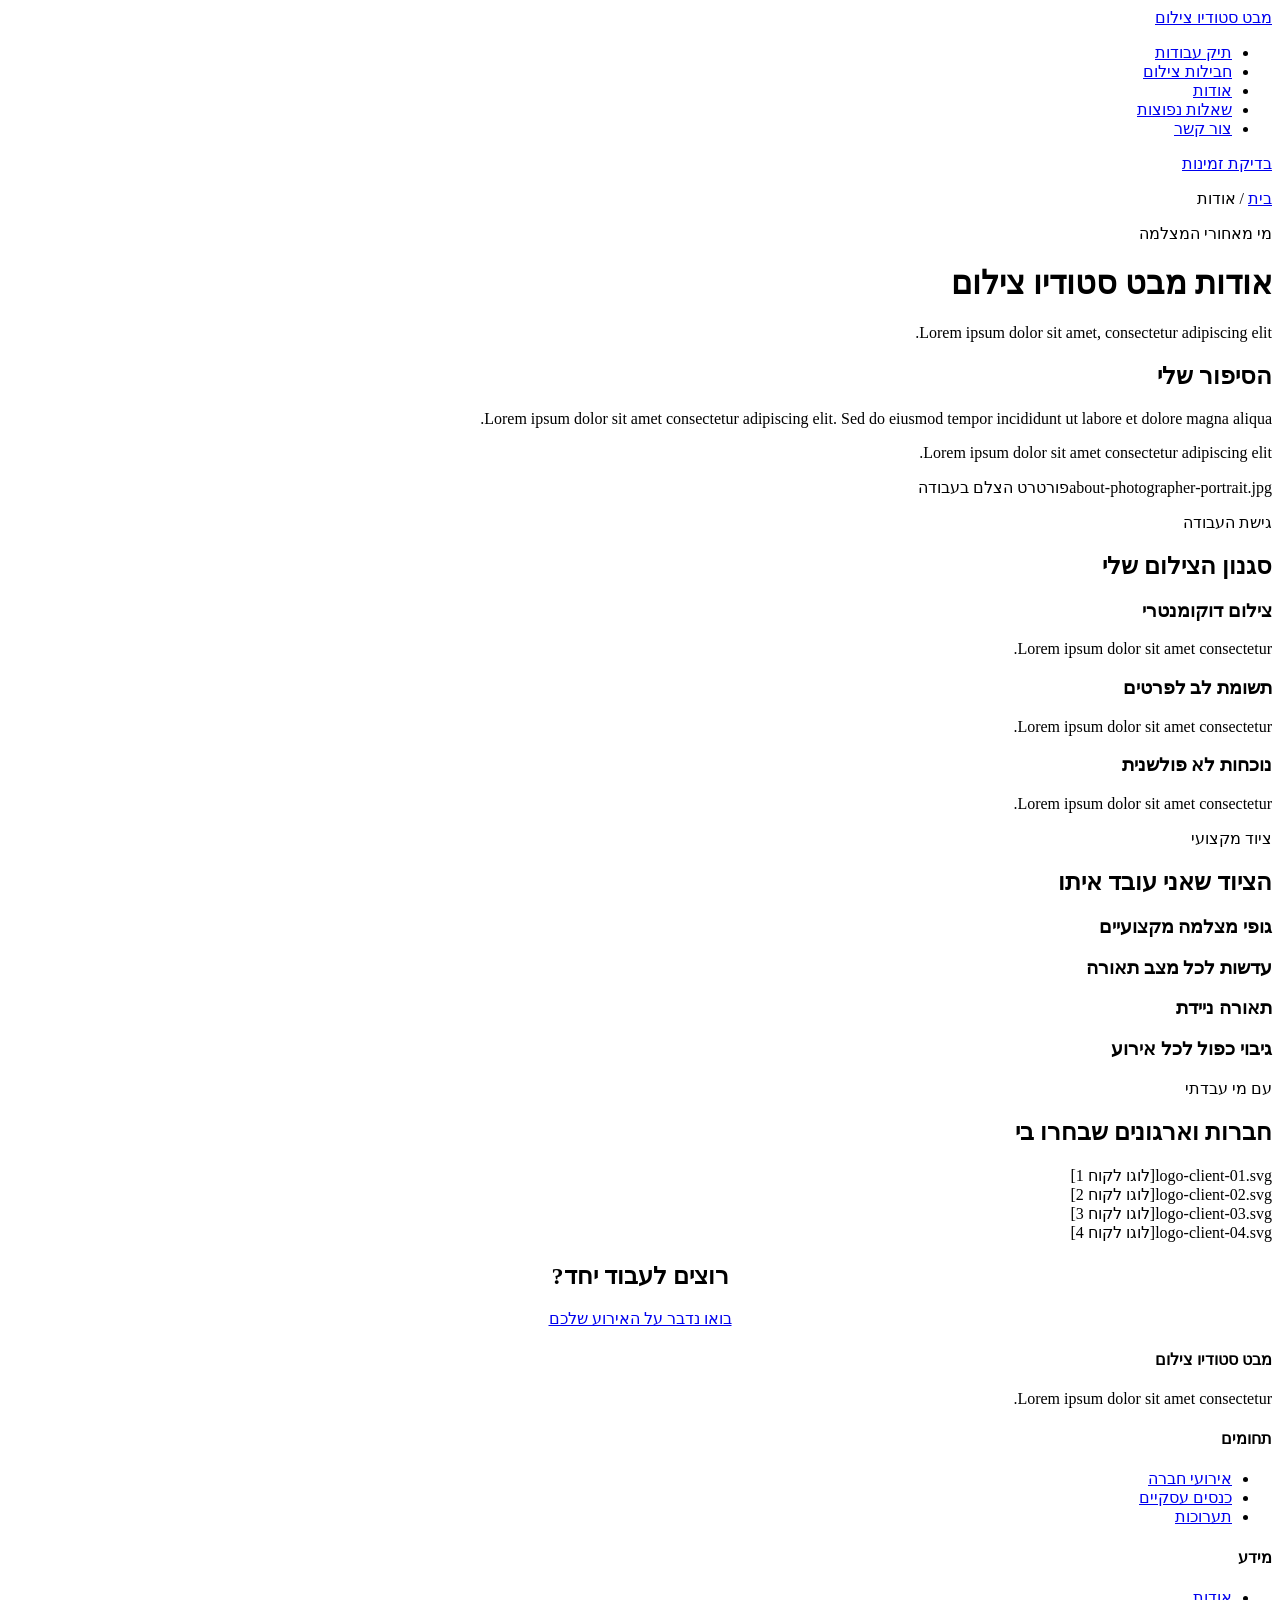
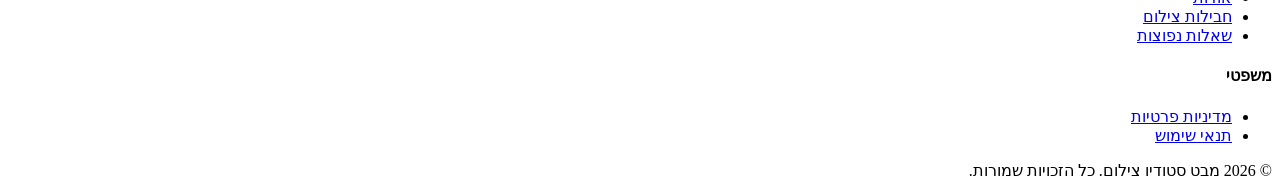
==== about.html @ bfd60508 "Add files via upload" ====
<!DOCTYPE html>
<html lang="he" dir="rtl">
<head>
<meta charset="UTF-8">
<meta name="viewport" content="width=device-width, initial-scale=1.0">
<title>אודות | צלם אירועים, כנסים ותערוכות – מבט</title>
<meta name="description" content="הכירו את הצלם מאחורי מבט סטודיו – ניסיון, סגנון צילום וגישה לעבודה עם ארגונים וחברות.">
<link href="https://fonts.googleapis.com/css2?family=Heebo:wght@400;500;700;800;900&display=swap" rel="stylesheet">
<link rel="stylesheet" href="assets/style.css">
</head>
<body>

<nav class="nav"><div class="container">
  <a href="index.html" class="nav-logo"><span>מבט</span> סטודיו צילום</a>
  <ul class="nav-links">
    <li><a href="portfolio.html">תיק עבודות</a></li>
    <li><a href="services.html">חבילות צילום</a></li>
    <li><a href="about.html">אודות</a></li>
    <li><a href="faq.html">שאלות נפוצות</a></li>
    <li><a href="contact.html">צור קשר</a></li>
  </ul>
  <a href="contact.html" class="nav-cta">בדיקת זמינות</a>
</div></nav>

<header class="hero">
  <div class="container">
    <p class="breadcrumb"><a href="index.html">בית</a> / אודות</p>
    <p class="eyebrow">מי מאחורי המצלמה</p>
    <h1>אודות מבט סטודיו צילום</h1>
    <p class="lead">Lorem ipsum dolor sit amet, consectetur adipiscing elit.</p>
  </div>
</header>

<section>
  <div class="container grid grid-2">
    <div>
      <h2>הסיפור שלי</h2>
      <p>Lorem ipsum dolor sit amet consectetur adipiscing elit. Sed do eiusmod tempor incididunt ut labore et dolore magna aliqua.</p>
      <p>Lorem ipsum dolor sit amet consectetur adipiscing elit.</p>
    </div>
    <div class="img-ph"><span class="fname">about-photographer-portrait.jpg</span>פורטרט הצלם בעבודה</div>
  </div>
</section>

<section class="section-alt">
  <div class="container">
    <p class="eyebrow">גישת העבודה</p>
    <h2>סגנון הצילום שלי</h2>
    <div class="grid grid-3">
      <div class="card"><h3>צילום דוקומנטרי</h3><p>Lorem ipsum dolor sit amet consectetur.</p></div>
      <div class="card"><h3>תשומת לב לפרטים</h3><p>Lorem ipsum dolor sit amet consectetur.</p></div>
      <div class="card"><h3>נוכחות לא פולשנית</h3><p>Lorem ipsum dolor sit amet consectetur.</p></div>
    </div>
  </div>
</section>

<section>
  <div class="container">
    <p class="eyebrow">ציוד מקצועי</p>
    <h2>הציוד שאני עובד איתו</h2>
    <div class="grid grid-4">
      <div class="card"><h3>גופי מצלמה מקצועיים</h3></div>
      <div class="card"><h3>עדשות לכל מצב תאורה</h3></div>
      <div class="card"><h3>תאורה ניידת</h3></div>
      <div class="card"><h3>גיבוי כפול לכל אירוע</h3></div>
    </div>
  </div>
</section>

<section class="section-alt">
  <div class="container">
    <p class="eyebrow">עם מי עבדתי</p>
    <h2>חברות וארגונים שבחרו בי</h2>
    <div class="grid grid-4">
      <div class="img-ph img-ph-light"><span class="fname">logo-client-01.svg</span>[לוגו לקוח 1]</div>
      <div class="img-ph img-ph-light"><span class="fname">logo-client-02.svg</span>[לוגו לקוח 2]</div>
      <div class="img-ph img-ph-light"><span class="fname">logo-client-03.svg</span>[לוגו לקוח 3]</div>
      <div class="img-ph img-ph-light"><span class="fname">logo-client-04.svg</span>[לוגו לקוח 4]</div>
    </div>
  </div>
</section>

<section class="section-dark">
  <div class="container" style="text-align:center;">
    <h2>רוצים לעבוד יחד?</h2>
    <div class="cta-row" style="justify-content:center;"><a href="contact.html" class="btn btn-primary">בואו נדבר על האירוע שלכם</a></div>
  </div>
</section>

<footer class="footer"><div class="container">
  <div class="grid grid-4">
    <div><h4>מבט סטודיו צילום</h4><p>Lorem ipsum dolor sit amet consectetur.</p></div>
    <div><h4>תחומים</h4><ul>
      <li><a href="portfolio.html">אירועי חברה</a></li>
      <li><a href="portfolio.html">כנסים עסקיים</a></li>
      <li><a href="portfolio.html">תערוכות</a></li>
    </ul></div>
    <div><h4>מידע</h4><ul>
      <li><a href="about.html">אודות</a></li>
      <li><a href="services.html">חבילות צילום</a></li>
      <li><a href="faq.html">שאלות נפוצות</a></li>
    </ul></div>
    <div><h4>משפטי</h4><ul>
      <li><a href="privacy.html">מדיניות פרטיות</a></li>
      <li><a href="terms.html">תנאי שימוש</a></li>
    </ul></div>
  </div>
  <div class="footer-bottom">© 2026 מבט סטודיו צילום. כל הזכויות שמורות.</div>
</div></footer>

</body>
</html>
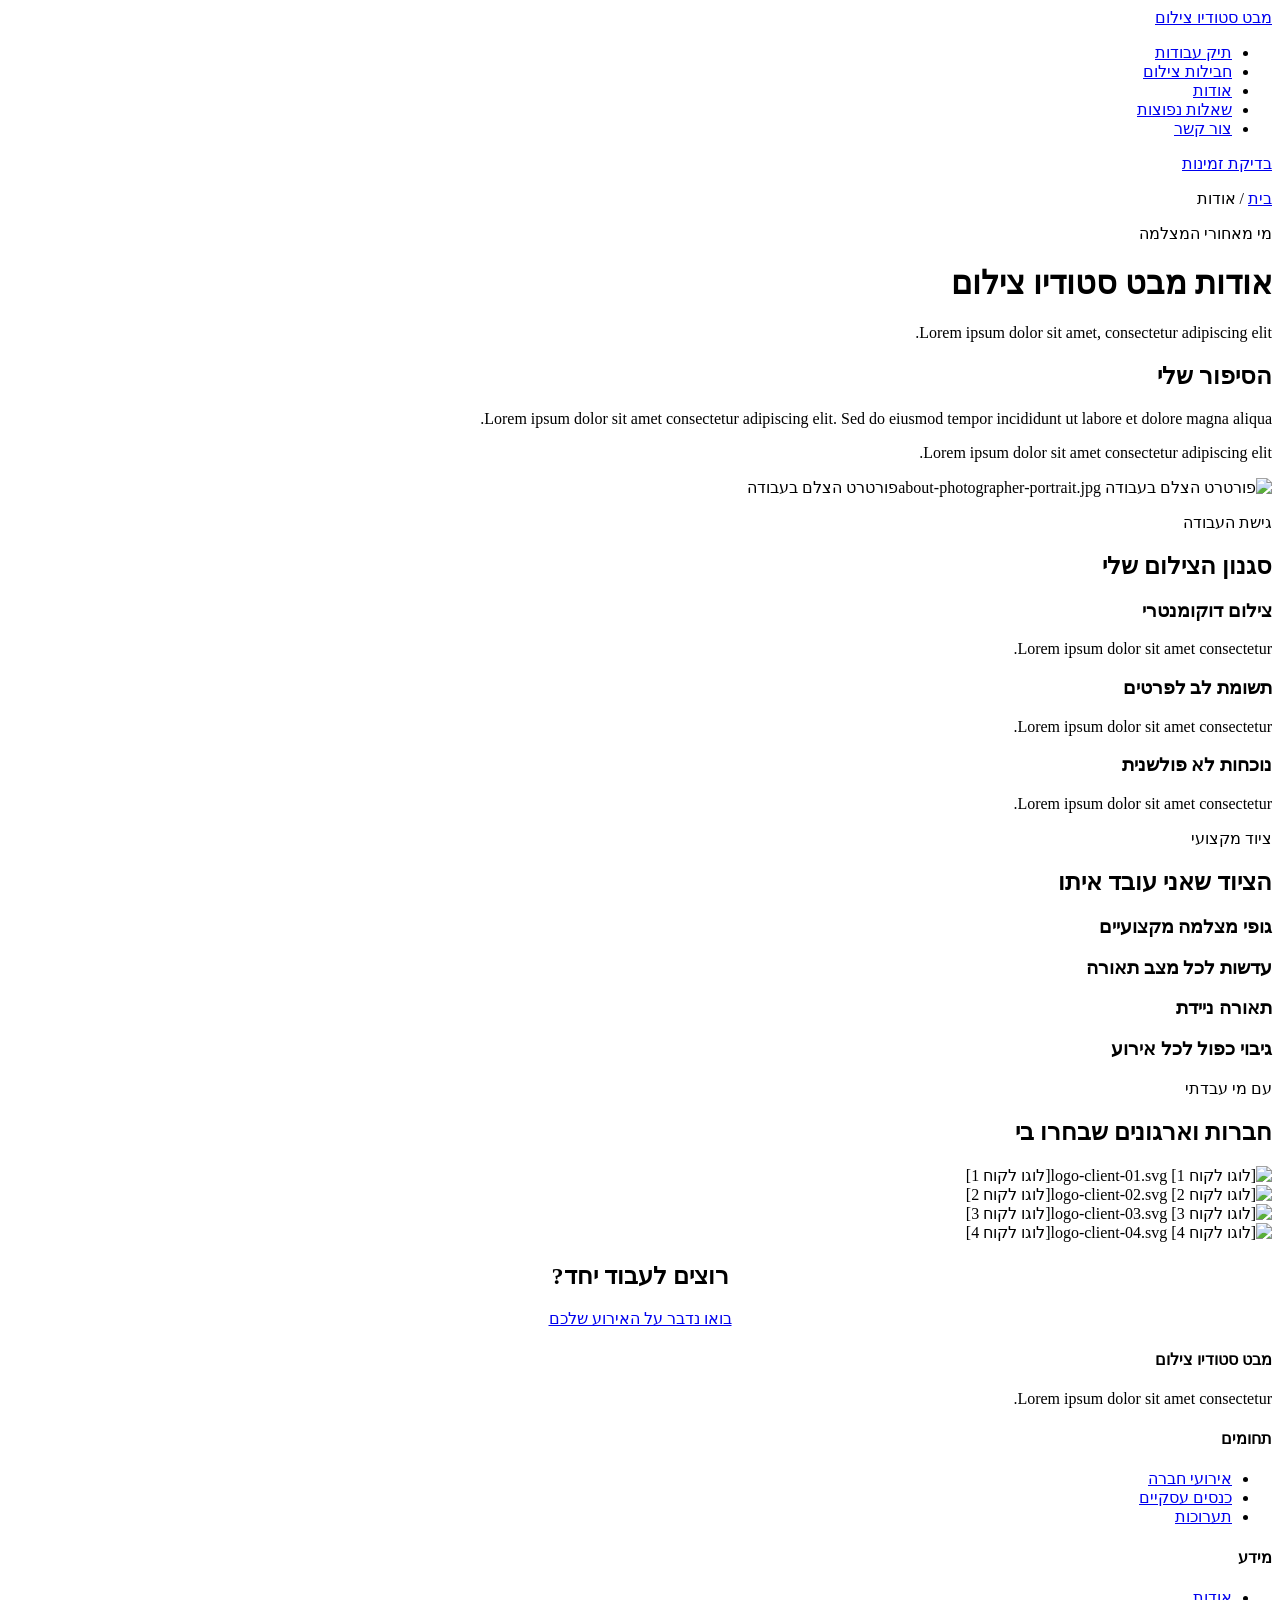
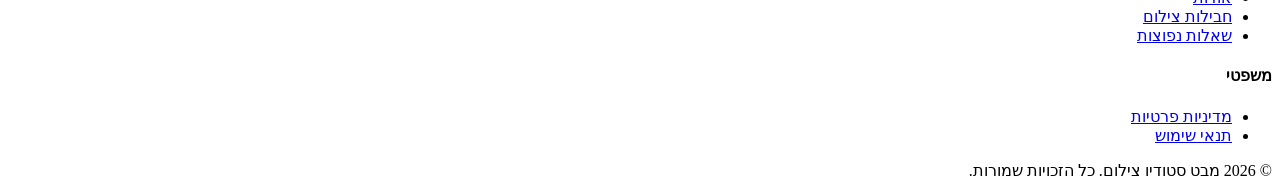
==== commit 61f3e0d2: "Add image placeholder containers with descriptive spans Key features implemented: - Updated about.ht" ====
--- a/about.html
+++ b/about.html
@@ -38,7 +38,10 @@
       <p>Lorem ipsum dolor sit amet consectetur adipiscing elit. Sed do eiusmod tempor incididunt ut labore et dolore magna aliqua.</p>
       <p>Lorem ipsum dolor sit amet consectetur adipiscing elit.</p>
     </div>
-    <div class="img-ph"><span class="fname">about-photographer-portrait.jpg</span>פורטרט הצלם בעבודה</div>
+    <div class="img-ph">
+      <img src="assets/images/about-photographer-portrait.jpg" alt="פורטרט הצלם בעבודה" loading="lazy" width="600" height="400">
+      <span class="fname">about-photographer-portrait.jpg</span>פורטרט הצלם בעבודה
+    </div>
   </div>
 </section>
 
@@ -72,10 +75,22 @@
     <p class="eyebrow">עם מי עבדתי</p>
     <h2>חברות וארגונים שבחרו בי</h2>
     <div class="grid grid-4">
-      <div class="img-ph img-ph-light"><span class="fname">logo-client-01.svg</span>[לוגו לקוח 1]</div>
-      <div class="img-ph img-ph-light"><span class="fname">logo-client-02.svg</span>[לוגו לקוח 2]</div>
-      <div class="img-ph img-ph-light"><span class="fname">logo-client-03.svg</span>[לוגו לקוח 3]</div>
-      <div class="img-ph img-ph-light"><span class="fname">logo-client-04.svg</span>[לוגו לקוח 4]</div>
+      <div class="img-ph img-ph-light">
+        <img src="assets/images/logo-client-01.svg" alt="[לוגו לקוח 1]" loading="lazy" width="200" height="100">
+        <span class="fname">logo-client-01.svg</span>[לוגו לקוח 1]
+      </div>
+      <div class="img-ph img-ph-light">
+        <img src="assets/images/logo-client-02.svg" alt="[לוגו לקוח 2]" loading="lazy" width="200" height="100">
+        <span class="fname">logo-client-02.svg</span>[לוגו לקוח 2]
+      </div>
+      <div class="img-ph img-ph-light">
+        <img src="assets/images/logo-client-03.svg" alt="[לוגו לקוח 3]" loading="lazy" width="200" height="100">
+        <span class="fname">logo-client-03.svg</span>[לוגו לקוח 3]
+      </div>
+      <div class="img-ph img-ph-light">
+        <img src="assets/images/logo-client-04.svg" alt="[לוגו לקוח 4]" loading="lazy" width="200" height="100">
+        <span class="fname">logo-client-04.svg</span>[לוגו לקוח 4]
+      </div>
     </div>
   </div>
 </section>
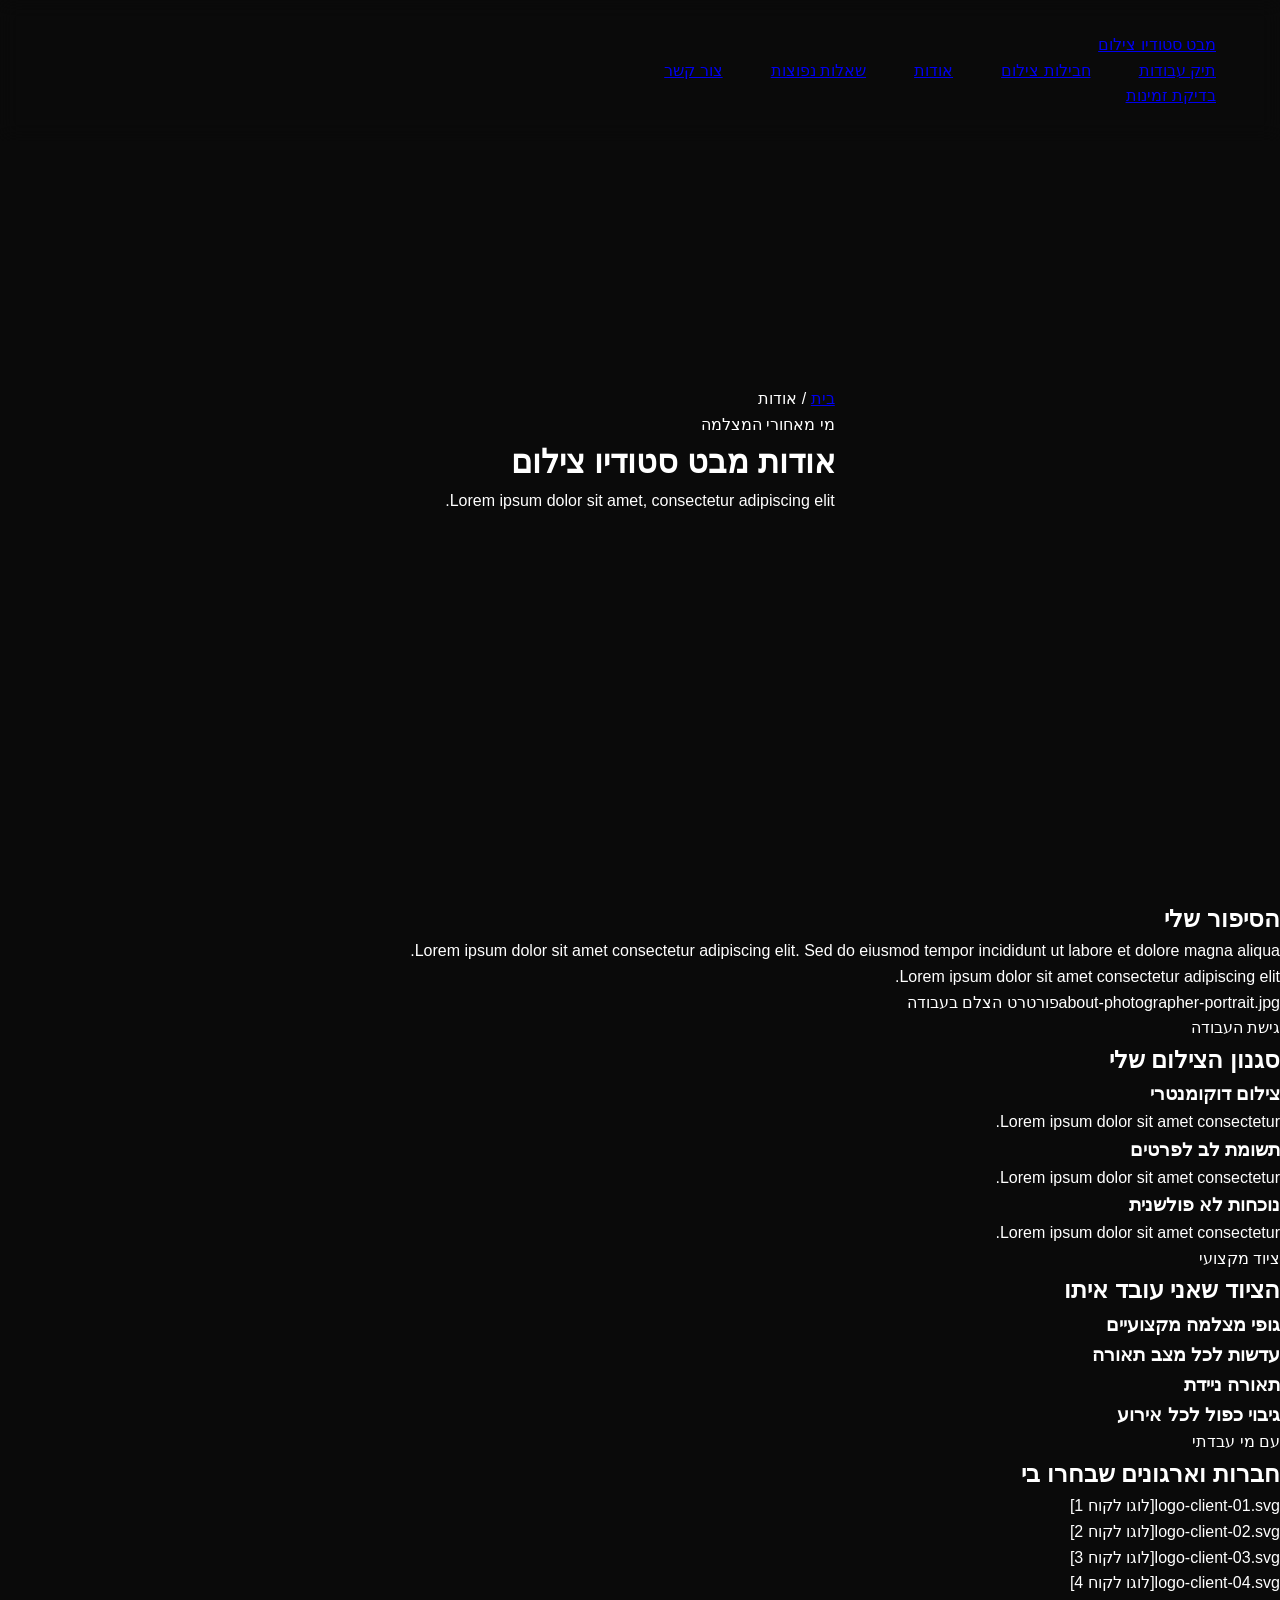
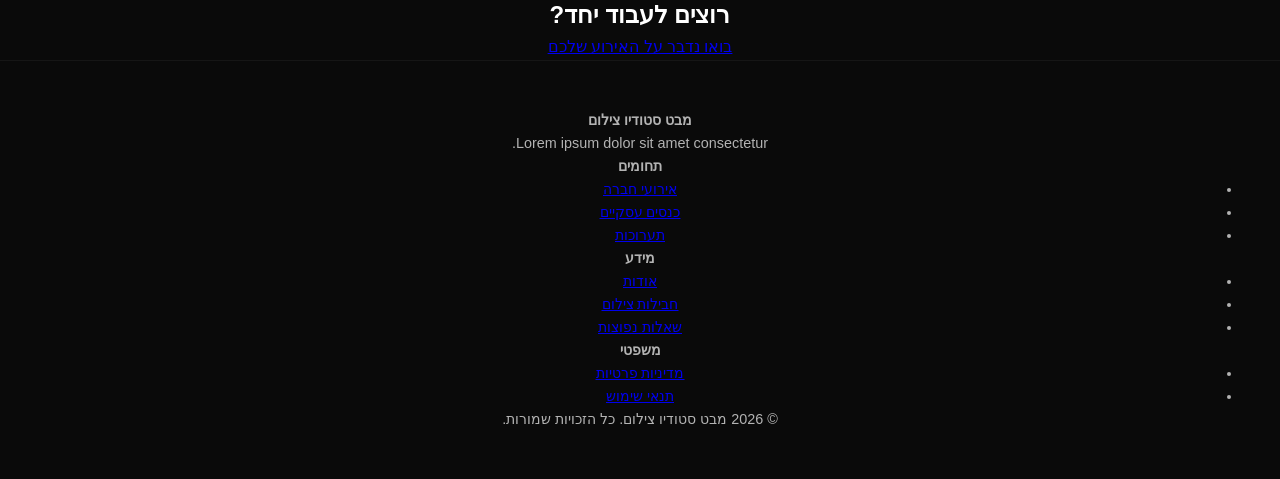
==== commit 5d67171f: "Title: Update HTML files to link to main CSS and JS files Key features implemented: - Modified all H" ====
--- a/about.html
+++ b/about.html
@@ -6,7 +6,8 @@
 <title>אודות | צלם אירועים, כנסים ותערוכות – מבט</title>
 <meta name="description" content="הכירו את הצלם מאחורי מבט סטודיו – ניסיון, סגנון צילום וגישה לעבודה עם ארגונים וחברות.">
 <link href="https://fonts.googleapis.com/css2?family=Heebo:wght@400;500;700;800;900&display=swap" rel="stylesheet">
-<link rel="stylesheet" href="assets/style.css">
+<link rel="stylesheet" href="style.css">
+<script src="script.js" defer></script>
 </head>
 <body>
 
@@ -38,10 +39,7 @@
       <p>Lorem ipsum dolor sit amet consectetur adipiscing elit. Sed do eiusmod tempor incididunt ut labore et dolore magna aliqua.</p>
       <p>Lorem ipsum dolor sit amet consectetur adipiscing elit.</p>
     </div>
-    <div class="img-ph">
-      <img src="assets/images/about-photographer-portrait.jpg" alt="פורטרט הצלם בעבודה" loading="lazy" width="600" height="400">
-      <span class="fname">about-photographer-portrait.jpg</span>פורטרט הצלם בעבודה
-    </div>
+    <div class="img-ph"><span class="fname">about-photographer-portrait.jpg</span>פורטרט הצלם בעבודה</div>
   </div>
 </section>
 
@@ -75,22 +73,10 @@
     <p class="eyebrow">עם מי עבדתי</p>
     <h2>חברות וארגונים שבחרו בי</h2>
     <div class="grid grid-4">
-      <div class="img-ph img-ph-light">
-        <img src="assets/images/logo-client-01.svg" alt="[לוגו לקוח 1]" loading="lazy" width="200" height="100">
-        <span class="fname">logo-client-01.svg</span>[לוגו לקוח 1]
-      </div>
-      <div class="img-ph img-ph-light">
-        <img src="assets/images/logo-client-02.svg" alt="[לוגו לקוח 2]" loading="lazy" width="200" height="100">
-        <span class="fname">logo-client-02.svg</span>[לוגו לקוח 2]
-      </div>
-      <div class="img-ph img-ph-light">
-        <img src="assets/images/logo-client-03.svg" alt="[לוגו לקוח 3]" loading="lazy" width="200" height="100">
-        <span class="fname">logo-client-03.svg</span>[לוגו לקוח 3]
-      </div>
-      <div class="img-ph img-ph-light">
-        <img src="assets/images/logo-client-04.svg" alt="[לוגו לקוח 4]" loading="lazy" width="200" height="100">
-        <span class="fname">logo-client-04.svg</span>[לוגו לקוח 4]
-      </div>
+      <div class="img-ph img-ph-light"><span class="fname">logo-client-01.svg</span>[לוגו לקוח 1]</div>
+      <div class="img-ph img-ph-light"><span class="fname">logo-client-02.svg</span>[לוגו לקוח 2]</div>
+      <div class="img-ph img-ph-light"><span class="fname">logo-client-03.svg</span>[לוגו לקוח 3]</div>
+      <div class="img-ph img-ph-light"><span class="fname">logo-client-04.svg</span>[לוגו לקוח 4]</div>
     </div>
   </div>
 </section>
--- a/style.css
+++ b/style.css
@@ -0,0 +1,685 @@
+/* ========================================
+   AWWWARDS Grade Portfolio - Main Styles
+   ======================================== */
+
+:root {
+  --bg-primary: #0a0a0a;
+  --bg-secondary: #121212;
+  --text-primary: #ffffff;
+  --text-secondary: #b3b3b3;
+  --accent-primary: #ff6b6b;
+  --accent-secondary: #4ecdc4;
+  --accent-tertiary: #ffe66d;
+  --gradient-1: linear-gradient(135deg, #667eea 0%, #764ba2 100%);
+  --gradient-2: linear-gradient(135deg, #f093fb 0%, #f5576c 100%);
+  --gradient-3: linear-gradient(135deg, #4facfe 0%, #00f2fe 100%);
+  --easing: cubic-bezier(0.19, 1, 0.22, 1);
+  --transition-smooth: all 0.6s var(--easing);
+  --transition-fast: all 0.3s var(--easing);
+}
+
+* {
+  margin: 0;
+  padding: 0;
+  box-sizing: border-box;
+}
+
+html {
+  scroll-behavior: smooth;
+  font-size: 16px;
+}
+
+body {
+  font-family: 'Inter', -apple-system, BlinkMacSystemFont, 'Segoe UI', sans-serif;
+  background: var(--bg-primary);
+  color: var(--text-primary);
+  overflow-x: hidden;
+  line-height: 1.6;
+  cursor: none;
+}
+
+/* Custom Cursor */
+.cursor {
+  position: fixed;
+  width: 20px;
+  height: 20px;
+  border: 2px solid var(--text-primary);
+  border-radius: 50%;
+  pointer-events: none;
+  z-index: 9999;
+  transform: translate(-50%, -50%);
+  transition: width 0.3s, height 0.3s, background-color 0.3s;
+  mix-blend-mode: difference;
+}
+
+.cursor.hover {
+  width: 50px;
+  height: 50px;
+  background-color: var(--text-primary);
+  opacity: 0.5;
+}
+
+.cursor-dot {
+  position: fixed;
+  width: 8px;
+  height: 8px;
+  background: var(--accent-primary);
+  border-radius: 50%;
+  pointer-events: none;
+  z-index: 10000;
+  transform: translate(-50%, -50%);
+}
+
+/* Navigation */
+.nav {
+  position: fixed;
+  top: 0;
+  left: 0;
+  width: 100%;
+  padding: 2rem 4rem;
+  display: flex;
+  justify-content: space-between;
+  align-items: center;
+  z-index: 1000;
+  backdrop-filter: blur(10px);
+  background: rgba(10, 10, 10, 0.8);
+  transform: translateY(-100%);
+  animation: slideDown 1s var(--easing) forwards 0.5s;
+}
+
+@keyframes slideDown {
+  to {
+    transform: translateY(0);
+  }
+}
+
+.logo {
+  font-size: 1.8rem;
+  font-weight: 700;
+  letter-spacing: -0.05em;
+  background: var(--gradient-2);
+  -webkit-background-clip: text;
+  -webkit-text-fill-color: transparent;
+  background-clip: text;
+}
+
+.nav-links {
+  display: flex;
+  gap: 3rem;
+  list-style: none;
+}
+
+.nav-link {
+  color: var(--text-secondary);
+  text-decoration: none;
+  font-size: 0.9rem;
+  font-weight: 500;
+  letter-spacing: 0.05em;
+  position: relative;
+  transition: var(--transition-fast);
+}
+
+.nav-link::after {
+  content: '';
+  position: absolute;
+  bottom: -5px;
+  left: 0;
+  width: 0;
+  height: 2px;
+  background: var(--gradient-1);
+  transition: var(--transition-fast);
+}
+
+.nav-link:hover {
+  color: var(--text-primary);
+}
+
+.nav-link:hover::after {
+  width: 100%;
+}
+
+/* Hero Section */
+.hero {
+  height: 100vh;
+  display: flex;
+  align-items: center;
+  justify-content: center;
+  position: relative;
+  overflow: hidden;
+}
+
+.hero-bg {
+  position: absolute;
+  top: 0;
+  left: 0;
+  width: 100%;
+  height: 100%;
+  background: radial-gradient(circle at 50% 50%, rgba(102, 126, 234, 0.15) 0%, transparent 50%),
+              radial-gradient(circle at 80% 20%, rgba(240, 147, 251, 0.1) 0%, transparent 40%),
+              radial-gradient(circle at 20% 80%, rgba(79, 172, 254, 0.1) 0%, transparent 40%);
+  z-index: -1;
+}
+
+.hero-content {
+  text-align: center;
+  z-index: 1;
+}
+
+.hero-title {
+  font-size: clamp(3rem, 10vw, 8rem);
+  font-weight: 800;
+  letter-spacing: -0.08em;
+  line-height: 1.1;
+  margin-bottom: 1.5rem;
+  opacity: 0;
+  transform: translateY(50px);
+  animation: fadeInUp 1s var(--easing) forwards 1s;
+}
+
+.hero-title .gradient-text {
+  background: var(--gradient-1);
+  -webkit-background-clip: text;
+  -webkit-text-fill-color: transparent;
+  background-clip: text;
+}
+
+.hero-subtitle {
+  font-size: clamp(1rem, 2vw, 1.5rem);
+  color: var(--text-secondary);
+  max-width: 600px;
+  margin: 0 auto 3rem;
+  opacity: 0;
+  transform: translateY(30px);
+  animation: fadeInUp 1s var(--easing) forwards 1.2s;
+}
+
+@keyframes fadeInUp {
+  to {
+    opacity: 1;
+    transform: translateY(0);
+  }
+}
+
+.scroll-indicator {
+  position: absolute;
+  bottom: 3rem;
+  left: 50%;
+  transform: translateX(-50%);
+  display: flex;
+  flex-direction: column;
+  align-items: center;
+  gap: 0.5rem;
+  opacity: 0;
+  animation: fadeIn 1s var(--easing) forwards 1.5s;
+}
+
+.scroll-text {
+  font-size: 0.8rem;
+  color: var(--text-secondary);
+  letter-spacing: 0.1em;
+  text-transform: uppercase;
+}
+
+.scroll-line {
+  width: 1px;
+  height: 60px;
+  background: linear-gradient(to bottom, var(--text-primary), transparent);
+  animation: scrollLine 2s ease-in-out infinite;
+}
+
+@keyframes scrollLine {
+  0%, 100% {
+    transform: scaleY(0);
+    transform-origin: top;
+  }
+  50% {
+    transform: scaleY(1);
+    transform-origin: top;
+  }
+  50.1% {
+    transform-origin: bottom;
+  }
+}
+
+/* Floating Shapes */
+.floating-shapes {
+  position: absolute;
+  top: 0;
+  left: 0;
+  width: 100%;
+  height: 100%;
+  overflow: hidden;
+  pointer-events: none;
+  z-index: -1;
+}
+
+.shape {
+  position: absolute;
+  border-radius: 50%;
+  filter: blur(60px);
+  opacity: 0.3;
+  animation: float 20s ease-in-out infinite;
+}
+
+.shape-1 {
+  width: 400px;
+  height: 400px;
+  background: var(--gradient-1);
+  top: 10%;
+  left: 10%;
+  animation-delay: 0s;
+}
+
+.shape-2 {
+  width: 300px;
+  height: 300px;
+  background: var(--gradient-2);
+  top: 60%;
+  right: 10%;
+  animation-delay: -5s;
+}
+
+.shape-3 {
+  width: 350px;
+  height: 350px;
+  background: var(--gradient-3);
+  bottom: 10%;
+  left: 30%;
+  animation-delay: -10s;
+}
+
+@keyframes float {
+  0%, 100% {
+    transform: translate(0, 0) rotate(0deg);
+  }
+  33% {
+    transform: translate(50px, -50px) rotate(120deg);
+  }
+  66% {
+    transform: translate(-50px, 50px) rotate(240deg);
+  }
+}
+
+/* Projects Section */
+.projects {
+  padding: 8rem 4rem;
+  background: var(--bg-secondary);
+}
+
+.section-header {
+  margin-bottom: 6rem;
+}
+
+.section-tag {
+  display: inline-block;
+  font-size: 0.85rem;
+  color: var(--accent-primary);
+  letter-spacing: 0.2em;
+  text-transform: uppercase;
+  margin-bottom: 1rem;
+}
+
+.section-title {
+  font-size: clamp(2.5rem, 6vw, 5rem);
+  font-weight: 700;
+  letter-spacing: -0.05em;
+  line-height: 1.2;
+}
+
+.projects-grid {
+  display: grid;
+  grid-template-columns: repeat(auto-fit, minmax(400px, 1fr));
+  gap: 4rem;
+}
+
+.project-card {
+  position: relative;
+  group: project;
+}
+
+.project-image-wrapper {
+  position: relative;
+  overflow: hidden;
+  border-radius: 20px;
+  aspect-ratio: 4/3;
+  margin-bottom: 2rem;
+}
+
+.project-image {
+  width: 100%;
+  height: 100%;
+  object-fit: cover;
+  transition: transform 0.8s var(--easing);
+}
+
+.project-card:hover .project-image {
+  transform: scale(1.1);
+}
+
+.project-overlay {
+  position: absolute;
+  top: 0;
+  left: 0;
+  width: 100%;
+  height: 100%;
+  background: linear-gradient(to top, rgba(0,0,0,0.8), transparent);
+  opacity: 0;
+  transition: var(--transition-fast);
+  display: flex;
+  align-items: flex-end;
+  padding: 2rem;
+}
+
+.project-card:hover .project-overlay {
+  opacity: 1;
+}
+
+.project-view-btn {
+  color: var(--text-primary);
+  text-decoration: none;
+  font-size: 1rem;
+  font-weight: 600;
+  display: flex;
+  align-items: center;
+  gap: 0.5rem;
+  transform: translateY(20px);
+  transition: var(--transition-fast);
+}
+
+.project-card:hover .project-view-btn {
+  transform: translateY(0);
+}
+
+.project-view-btn svg {
+  transition: transform 0.3s;
+}
+
+.project-view-btn:hover svg {
+  transform: translateX(5px);
+}
+
+.project-info {
+  padding: 0 1rem;
+}
+
+.project-category {
+  font-size: 0.85rem;
+  color: var(--accent-secondary);
+  letter-spacing: 0.1em;
+  text-transform: uppercase;
+  margin-bottom: 0.5rem;
+}
+
+.project-title {
+  font-size: 1.8rem;
+  font-weight: 600;
+  letter-spacing: -0.03em;
+  margin-bottom: 0.5rem;
+}
+
+.project-description {
+  color: var(--text-secondary);
+  font-size: 0.95rem;
+  line-height: 1.6;
+}
+
+/* About Section */
+.about {
+  padding: 8rem 4rem;
+  display: grid;
+  grid-template-columns: 1fr 1fr;
+  gap: 6rem;
+  align-items: center;
+}
+
+.about-image-wrapper {
+  position: relative;
+  border-radius: 20px;
+  overflow: hidden;
+}
+
+.about-image {
+  width: 100%;
+  aspect-ratio: 3/4;
+  object-fit: cover;
+  filter: grayscale(100%);
+  transition: var(--transition-smooth);
+}
+
+.about-image-wrapper:hover .about-image {
+  filter: grayscale(0%);
+  transform: scale(1.05);
+}
+
+.about-content h2 {
+  font-size: clamp(2.5rem, 5vw, 4rem);
+  font-weight: 700;
+  letter-spacing: -0.05em;
+  line-height: 1.2;
+  margin-bottom: 2rem;
+}
+
+.about-text {
+  color: var(--text-secondary);
+  font-size: 1.1rem;
+  line-height: 1.8;
+  margin-bottom: 2rem;
+}
+
+.skills {
+  display: flex;
+  flex-wrap: wrap;
+  gap: 1rem;
+}
+
+.skill-tag {
+  padding: 0.6rem 1.2rem;
+  background: rgba(255, 255, 255, 0.05);
+  border: 1px solid rgba(255, 255, 255, 0.1);
+  border-radius: 50px;
+  font-size: 0.9rem;
+  color: var(--text-secondary);
+  transition: var(--transition-fast);
+}
+
+.skill-tag:hover {
+  background: var(--gradient-1);
+  border-color: transparent;
+  color: var(--text-primary);
+  transform: translateY(-3px);
+}
+
+/* Contact Section */
+.contact {
+  padding: 8rem 4rem;
+  text-align: center;
+  background: var(--bg-secondary);
+}
+
+.contact-content {
+  max-width: 800px;
+  margin: 0 auto;
+}
+
+.contact h2 {
+  font-size: clamp(2.5rem, 6vw, 5rem);
+  font-weight: 700;
+  letter-spacing: -0.05em;
+  line-height: 1.2;
+  margin-bottom: 1.5rem;
+}
+
+.contact p {
+  color: var(--text-secondary);
+  font-size: 1.2rem;
+  margin-bottom: 3rem;
+}
+
+.contact-btn {
+  display: inline-block;
+  padding: 1.2rem 3rem;
+  background: var(--gradient-1);
+  color: var(--text-primary);
+  text-decoration: none;
+  font-size: 1rem;
+  font-weight: 600;
+  border-radius: 50px;
+  transition: var(--transition-fast);
+  box-shadow: 0 10px 30px rgba(102, 126, 234, 0.3);
+}
+
+.contact-btn:hover {
+  transform: translateY(-5px);
+  box-shadow: 0 15px 40px rgba(102, 126, 234, 0.5);
+}
+
+.social-links {
+  display: flex;
+  justify-content: center;
+  gap: 2rem;
+  margin-top: 4rem;
+}
+
+.social-link {
+  color: var(--text-secondary);
+  font-size: 1.5rem;
+  transition: var(--transition-fast);
+}
+
+.social-link:hover {
+  color: var(--text-primary);
+  transform: translateY(-3px);
+}
+
+/* Footer */
+.footer {
+  padding: 3rem 4rem;
+  text-align: center;
+  color: var(--text-secondary);
+  font-size: 0.9rem;
+  border-top: 1px solid rgba(255, 255, 255, 0.05);
+}
+
+/* Responsive Design */
+@media (max-width: 1024px) {
+  .nav {
+    padding: 1.5rem 2rem;
+  }
+  
+  .projects {
+    padding: 6rem 2rem;
+  }
+  
+  .about {
+    padding: 6rem 2rem;
+    grid-template-columns: 1fr;
+    gap: 4rem;
+  }
+  
+  .contact {
+    padding: 6rem 2rem;
+  }
+}
+
+@media (max-width: 768px) {
+  .nav-links {
+    display: none;
+  }
+  
+  .hero-title {
+    font-size: 3rem;
+  }
+  
+  .projects-grid {
+    grid-template-columns: 1fr;
+    gap: 3rem;
+  }
+  
+  .cursor,
+  .cursor-dot {
+    display: none;
+  }
+  
+  body {
+    cursor: auto;
+  }
+}
+
+/* Loading Animation */
+.loader {
+  position: fixed;
+  top: 0;
+  left: 0;
+  width: 100%;
+  height: 100%;
+  background: var(--bg-primary);
+  display: flex;
+  align-items: center;
+  justify-content: center;
+  z-index: 10000;
+  transition: opacity 0.5s, visibility 0.5s;
+}
+
+.loader.hidden {
+  opacity: 0;
+  visibility: hidden;
+}
+
+.loader-text {
+  font-size: 2rem;
+  font-weight: 700;
+  letter-spacing: 0.2em;
+  background: var(--gradient-1);
+  -webkit-background-clip: text;
+  -webkit-text-fill-color: transparent;
+  background-clip: text;
+  animation: pulse 1.5s ease-in-out infinite;
+}
+
+@keyframes pulse {
+  0%, 100% {
+    opacity: 0.5;
+  }
+  50% {
+    opacity: 1;
+  }
+}
+
+/* Parallax Effect Classes */
+.parallax {
+  will-change: transform;
+}
+
+/* Reveal on Scroll */
+.reveal {
+  opacity: 0;
+  transform: translateY(50px);
+  transition: all 1s var(--easing);
+}
+
+.reveal.active {
+  opacity: 1;
+  transform: translateY(0);
+}
+
+/* Text Gradient Animation */
+.gradient-animate {
+  background: linear-gradient(270deg, var(--accent-primary), var(--accent-secondary), var(--accent-tertiary), var(--accent-primary));
+  background-size: 400% 400%;
+  -webkit-background-clip: text;
+  -webkit-text-fill-color: transparent;
+  background-clip: text;
+  animation: gradientShift 15s ease infinite;
+}
+
+@keyframes gradientShift {
+  0% {
+    background-position: 0% 50%;
+  }
+  50% {
+    background-position: 100% 50%;
+  }
+  100% {
+    background-position: 0% 50%;
+  }
+}
